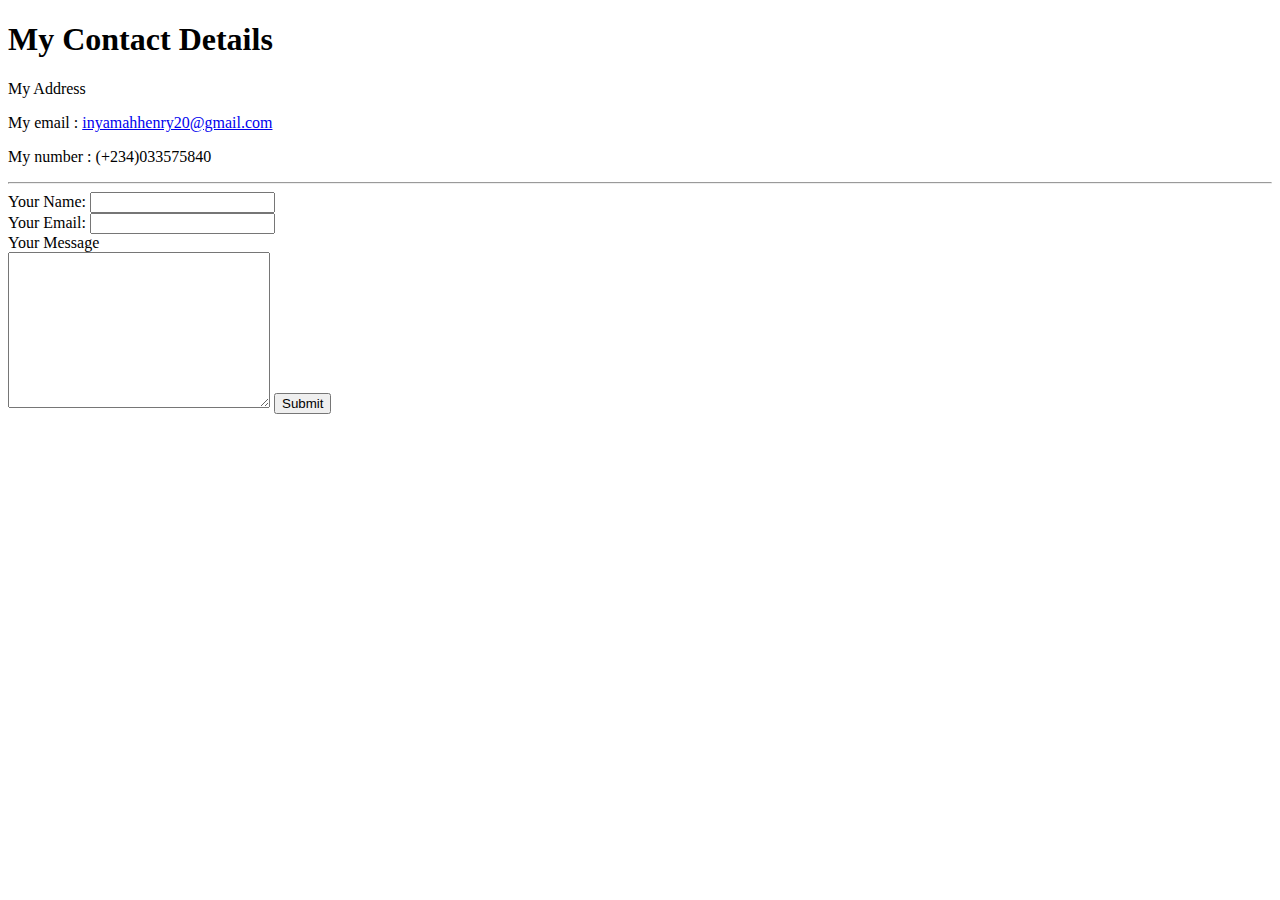
==== contact.html @ bd36dbcd "cv website upload" ====
<!DOCTYPE html>
<html lang="en" dir="ltr">
  <head>
    <meta charset="utf-8">
    <title>Contact Me</title>
    <link rel="stylesheet" href="css/styles.css">
  </head>
  <body>
    <h1>My Contact Details</h1>
    <p>My Address</p>
      <p>My email : <a href="https://inyamahhenry20@gmail.com">inyamahhenry20@gmail.com</a></p>
      <p>My number : (+234)033575840</p>
    <hr>
    <form class="" action="mailto:inyamahhenry20@gmail.com" method="post" enctype="text/plain">
      <label>Your Name:</label>
      <input type="text" name="YourName" value=""><br>
      <label>Your Email:</label>
      <input type="email" name="YourEmail" value=""><br>
      <label>Your Message</label><br>
      <textarea name="YourMessage" rows="10" cols="30"></textarea>
      <input type="submit" name="">
    </form>
  </body>
</html>
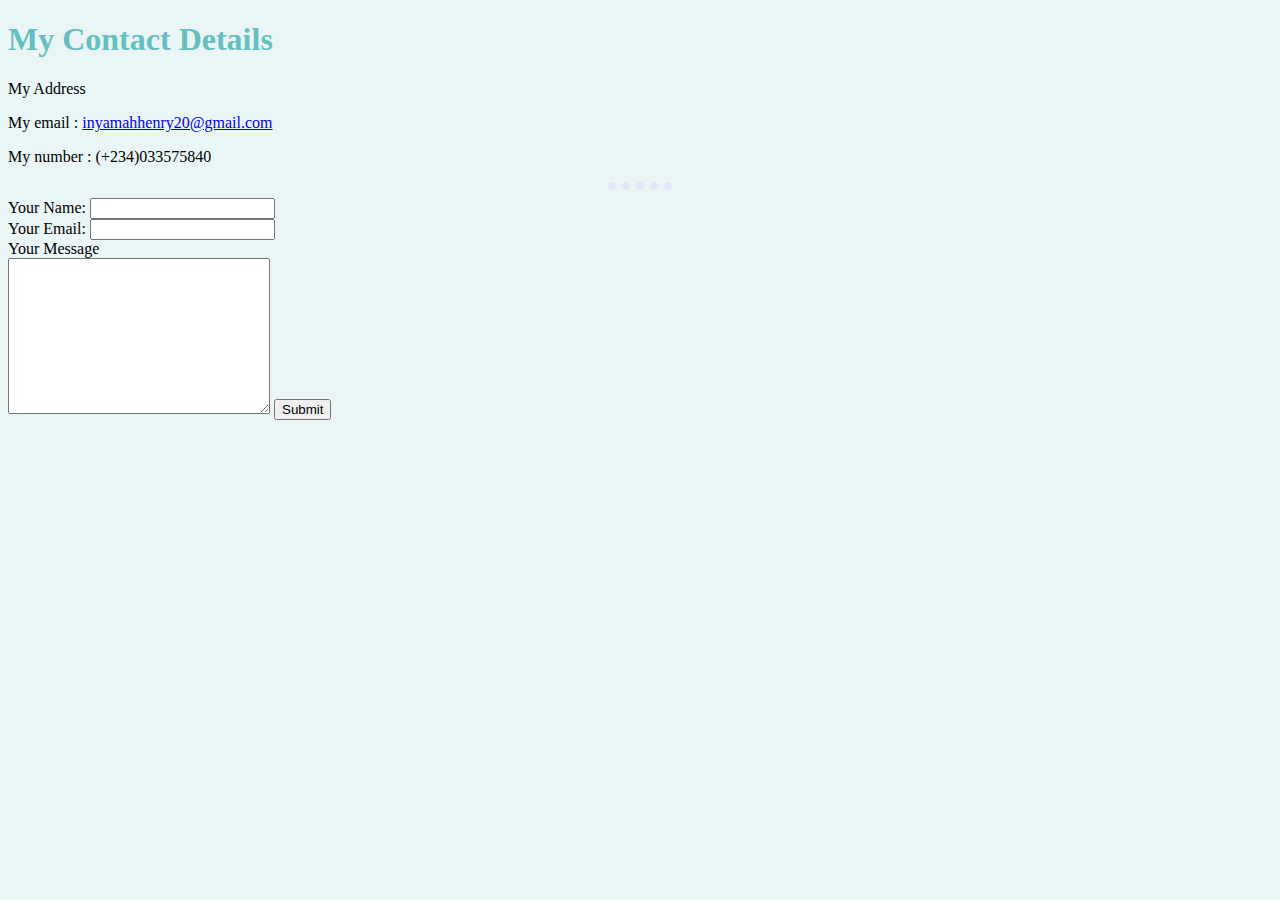
==== commit 6d660f88: "Update contact.html" ====
--- a/contact.html
+++ b/contact.html
@@ -3,7 +3,7 @@
   <head>
     <meta charset="utf-8">
     <title>Contact Me</title>
-    <link rel="stylesheet" href="css/styles.css">
+    <link rel="stylesheet" href="styles.css">
   </head>
   <body>
     <h1>My Contact Details</h1>
--- a/styles.css
+++ b/styles.css
@@ -0,0 +1,19 @@
+body {
+  background-color: #EAF6F6;
+
+}
+
+hr {
+  color: lavender;
+  width: 5%;
+  border-style: dotted none none;
+  border-width: 8px;
+}
+
+h1 {
+  color: #66BFBF;
+}
+
+h3 {
+  color: #66BFBF;
+}
